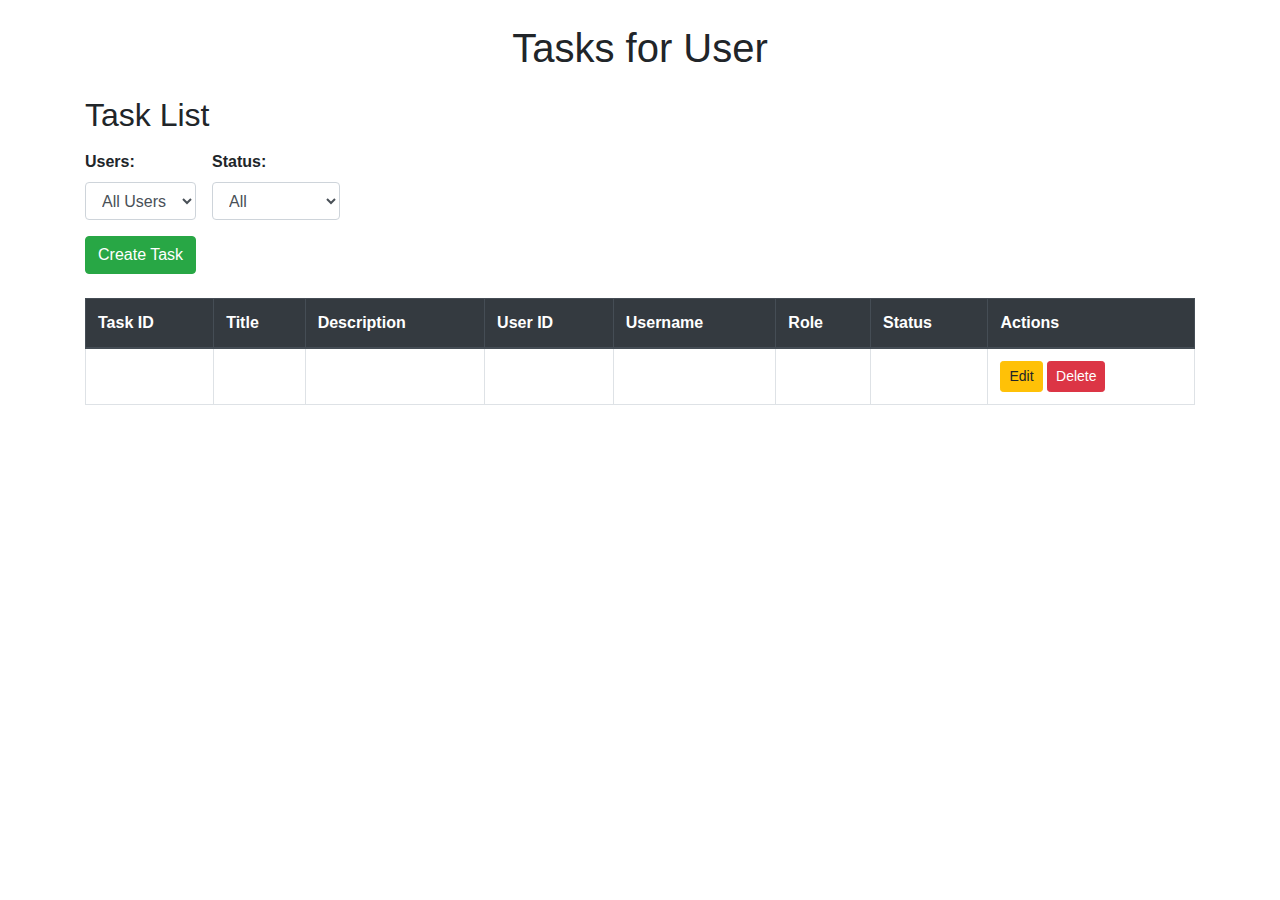
==== src/main/resources/templates/tasks.html @ b6f7d8d4 "Initial commit for my Spring project" ====
<!DOCTYPE html>
<html xmlns:th="http://www.thymeleaf.org">
<head>
  <meta charset="UTF-8">
  <title>Task List</title>
  <!-- Bootstrap CSS -->
  <link href="https://stackpath.bootstrapcdn.com/bootstrap/4.5.2/css/bootstrap.min.css" rel="stylesheet">
  <style>
    .completed-task {
      background-color: #d4edda; /* Light green color for completed tasks */
    }
    /* Make the filter inputs smaller */
    .filter-input {
      max-width: 200px;
      width: 100%;
    }
    .filter-section {
      display: flex;
      justify-content: flex-start;
      gap: 1rem;
      margin-bottom: 1rem;
    }
    .filter-label {
      margin-right: 0.5rem;
      font-weight: bold;
    }
  </style>
</head>
<body class="container mt-4">

<h1 class="text-center mb-4">Tasks for User</h1>

<!--
<div class="mb-4">
  <p><strong>User ID:</strong> <span th:text="${user_info.id}"></span></p>
  <p><strong>Username:</strong> <span th:text="${user_info.username}"></span></p>
  <p><strong>Role:</strong> <span th:text="${user_info.role}"></span></p>
  <p><strong>Company ID:</strong> <span th:text="${user_info.companyId}"></span></p>
</div>

 -->
<h2 class="mb-3">Task List</h2>

<!-- Filter Section -->
<div class="filter-section">
  <div>
    <label for="usernameFilter" class="filter-label">Users:</label>
    <select id="usernameFilter" class="form-control filter-input" onchange="filterTasks()">
      <option value="">All Users</option>
      <!-- Populate the options dynamically using Thymeleaf -->
      <th:block th:each="user : ${users}">
        <option th:value="${user.username}" th:text="${user.username}"></option>
      </th:block>
    </select>
  </div>
  <div>
    <label for="statusFilter" class="filter-label">Status:</label>
    <select id="statusFilter" class="form-control filter-input" onchange="filterTasks()">
      <option value="">All</option>
      <option value="COMPLETE">Complete</option>
      <option value="IN_PROGRESS">In Progress</option>
      <option value="START">START</option>
    </select>
  </div>
</div>

<div class="mb-4">
  <a th:href="@{/api/tasks/{userId}/new(userId=${user_info.id})}" th:if="${user_info.role == 'COMPANY_ADMIN' or user_info.role == 'SUPER_USER'}" class="btn btn-success">Create Task</a>
</div>

<table class="table table-bordered">
  <thead class="thead-dark">
  <tr>
    <th>Task ID</th>
    <th>Title</th>
    <th>Description</th>
    <th>User ID</th>
    <th>Username</th>
    <th>Role</th>
    <th>Status</th>
    <th>Actions</th>
  </tr>
  </thead>
  <tbody id="taskTableBody">
  <!-- Loop through tasks and display each task -->
  <tr th:each="task : ${tasks_item}"
      th:classappend="${task.status == 'COMPLETE' ? ' completed-task' : ''}"
      class="task-row"
      th:data-username="${task.username}"
      th:data-status="${task.status}">
    <td th:text="${task.id}"></td>
    <td th:text="${task.title}"></td>
    <td th:text="${task.description}"></td>
    <td th:text="${task.userId}"></td>
    <td th:text="${task.username}"></td>
    <td th:text="${task.userRole}"></td>
    <td th:text="${task.status}"></td>
    <td>
      <!-- Edit button, links to the edit page with the task id -->
      <a th:href="@{/api/tasks/{userId}/edit/{id}(userId=${user_info.id}, id=${task.id})}" class="btn btn-warning btn-sm">Edit</a>

      <!-- Delete button with confirmation -->
      <form th:action="@{/api/tasks/{userId}/delete/{id}(userId=${user_info.id}, id=${task.id})}" method="post" style="display: inline;" th:if="${user_info.role == 'COMPANY_ADMIN' or task.userRole == 'SUPER_USER'}">
        <input type="hidden" name="_method" value="delete"/>
        <button type="submit" class="btn btn-danger btn-sm" onclick="return confirm('Are you sure you want to delete this task?');">Delete</button>
      </form>
    </td>
  </tr>
  </tbody>
</table>

<!-- Bootstrap JS and dependencies -->
<script src="https://code.jquery.com/jquery-3.5.1.slim.min.js"></script>
<script src="https://cdn.jsdelivr.net/npm/@popperjs/core@2.5.2/dist/umd/popper.min.js"></script>
<script src="https://stackpath.bootstrapcdn.com/bootstrap/4.5.2/js/bootstrap.min.js"></script>

<script>
  // Function to filter tasks based on username and status
  function filterTasks() {
    // Get filter values
    const usernameFilter = document.getElementById('usernameFilter').value.toLowerCase();
    const statusFilter = document.getElementById('statusFilter').value;

    // Get all task rows
    const rows = document.querySelectorAll('.task-row');

    // Loop through rows and apply filtering
    rows.forEach(row => {
      const username = row.getAttribute('data-username').toLowerCase();
      const status = row.getAttribute('data-status');

      // Check if row matches filters
      const matchesUsername = !usernameFilter || username.includes(usernameFilter);
      const matchesStatus = !statusFilter || status === statusFilter;

      // Show or hide row based on filters
      if (matchesUsername && matchesStatus) {
        row.style.display = '';
      } else {
        row.style.display = 'none';
      }
    });
  }
</script>

</body>
</html>
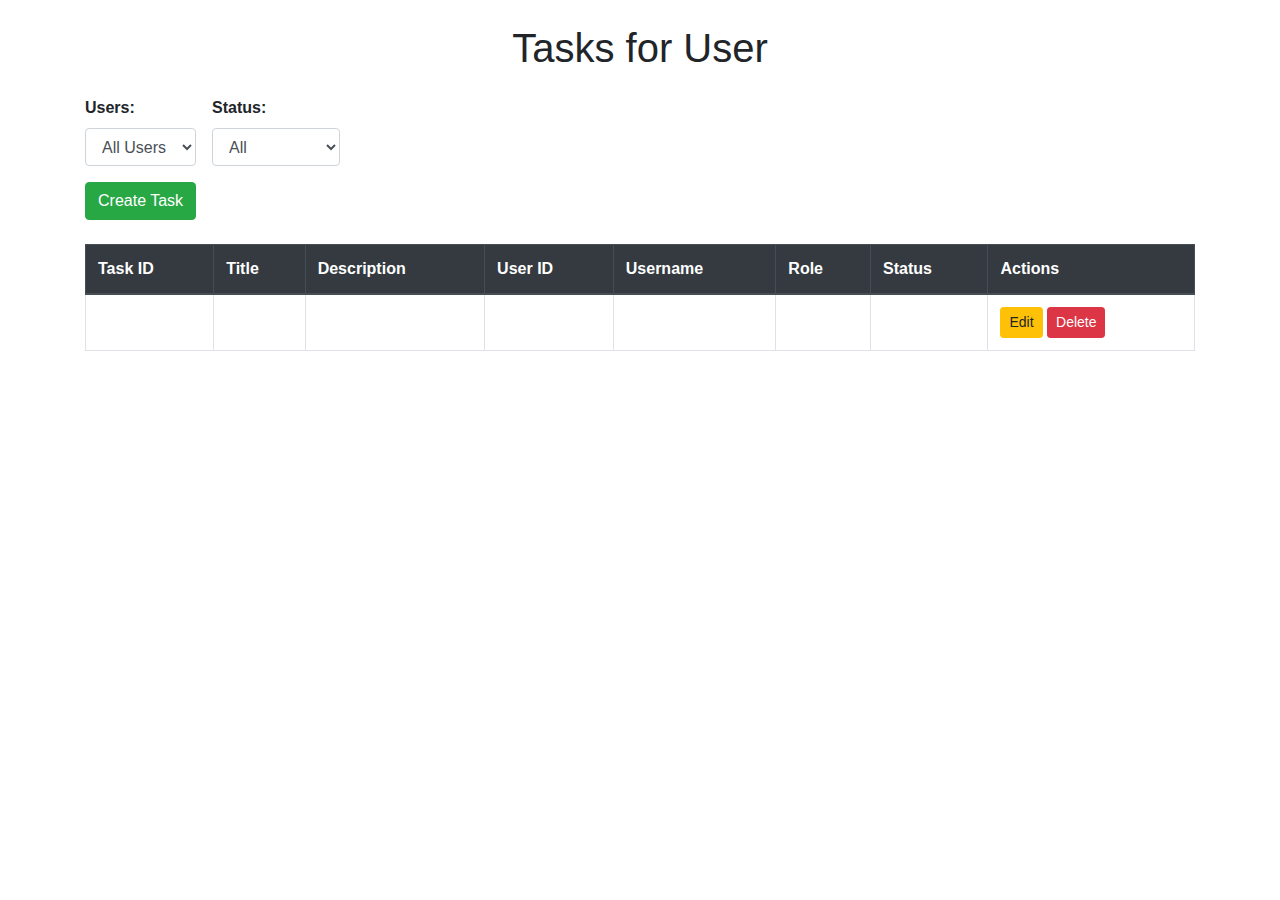
==== commit 97ceec9f: "cleaning" ====
--- a/src/main/resources/templates/tasks.html
+++ b/src/main/resources/templates/tasks.html
@@ -39,7 +39,7 @@
 </div>
 
  -->
-<h2 class="mb-3">Task List</h2>
+
 
 <!-- Filter Section -->
 <div class="filter-section">
